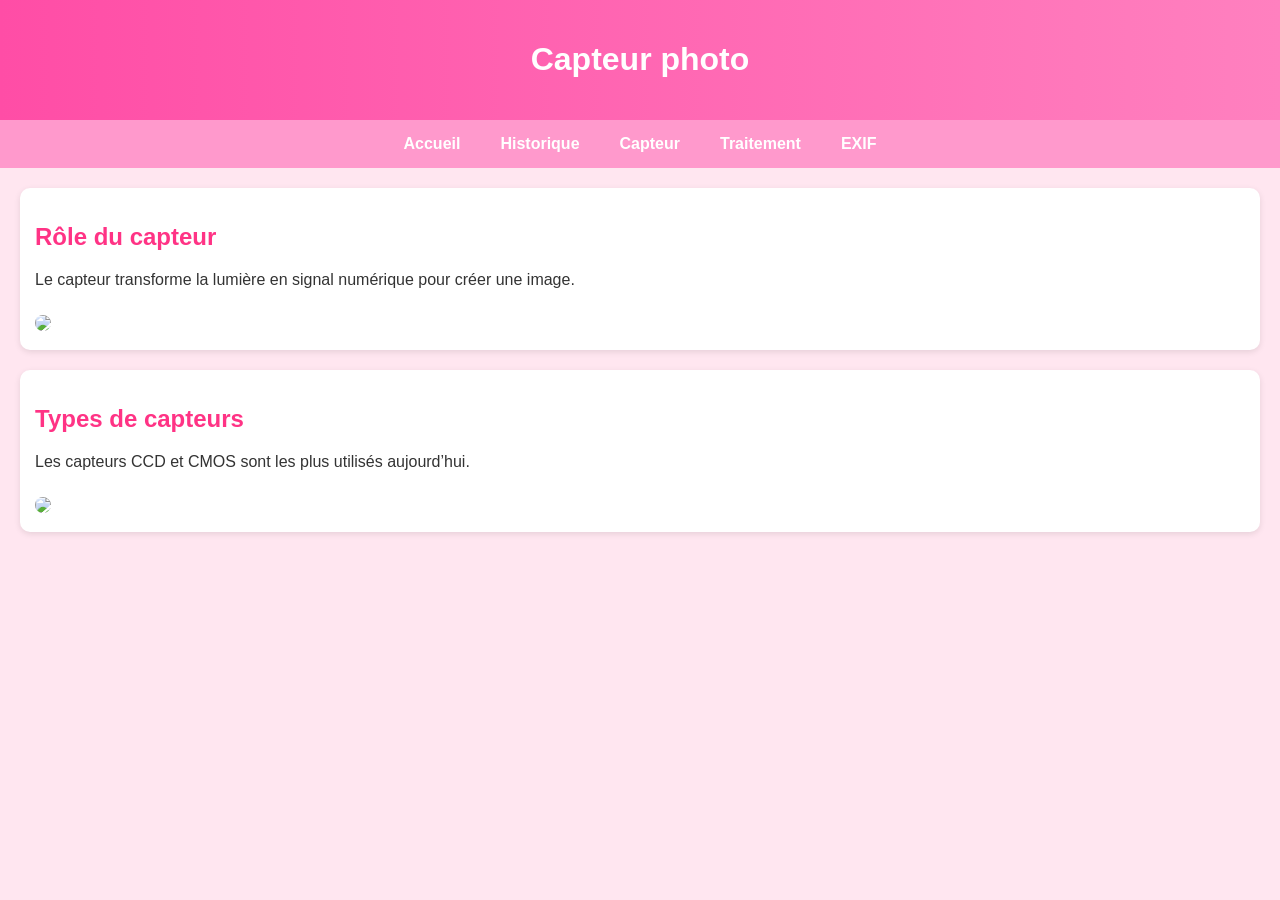
==== capteur.html @ 04acee23 "Add files via upload" ====
<!DOCTYPE html>
<html lang="fr">
<head>
<meta charset="UTF-8">
<title>Capteur</title>
<link rel="stylesheet" href="style.css">
</head>
<body>

<header>
  <h1>Capteur photo</h1>
</header>

<nav>
  <a href="index.html">Accueil</a>
  <a href="historique.html">Historique</a>
  <a href="capteur.html">Capteur</a>
  <a href="traitement.html">Traitement</a>
  <a href="exif.html">EXIF</a>
</nav>

<div class="container">

<section>
  <h2>Rôle du capteur</h2>
  <p>Le capteur transforme la lumière en signal numérique pour créer une image.</p>
  <img src="https://images.unsplash.com/photo-1516035069371-29a1b244cc32" style="width:100%; border-radius:10px; margin-top:10px;">
</section>

<section>
  <h2>Types de capteurs</h2>
  <p>Les capteurs CCD et CMOS sont les plus utilisés aujourd’hui.</p>
  <img src="https://images.unsplash.com/photo-1526170375885-4d8ecf77b99f" style="width:100%; border-radius:10px; margin-top:10px;">
</section>

</div>

</body>
</html>
---- style.css ----
body {
  margin: 0;
  font-family: Arial, sans-serif;
  background: #ffe6f0;
  color: #333;
}

/* HEADER */
header {
  background: linear-gradient(90deg, #ff4da6, #ff80bf);
  color: white;
  text-align: center;
  padding: 20px;
}

/* NAVIGATION */
nav {
  display: flex;
  justify-content: center;
  background-color: #ff99cc;
}

nav a {
  color: white;
  text-decoration: none;
  padding: 15px 20px;
  font-weight: bold;
}

nav a:hover {
  background-color: #ff4da6;
}

/* CONTENU */
.container {
  padding: 20px;
}

/* TITRES */
h2 {
  color: #ff3385;
}

/* SECTIONS */
section {
  background: white;
  padding: 15px;
  margin-bottom: 20px;
  border-radius: 10px;
  box-shadow: 0 2px 6px rgba(0,0,0,0.1);
}

/* IMAGES */
img {
  width: 100%;
  border-radius: 10px;
}
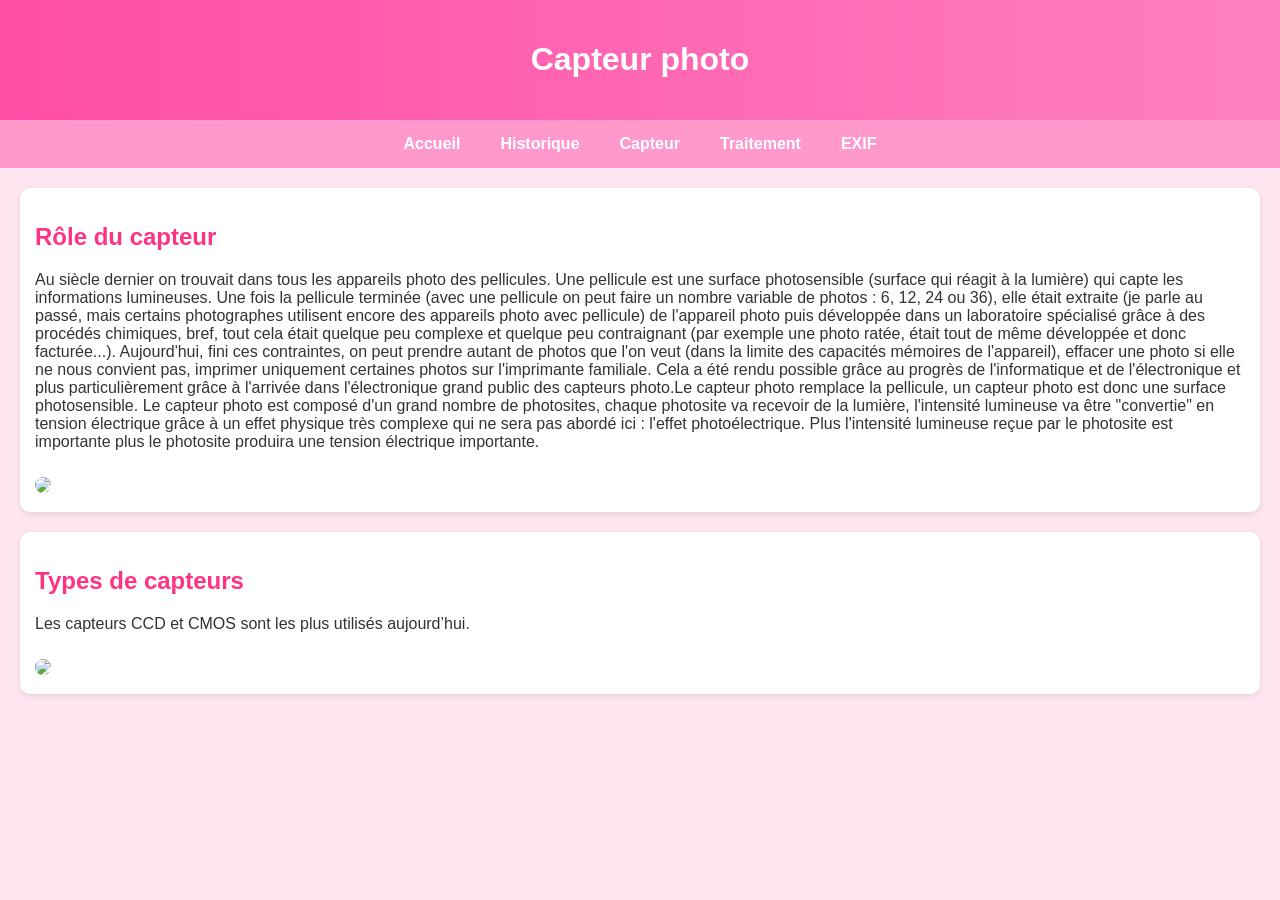
==== commit 4ef2e87e: "Update capteur.html" ====
--- a/capteur.html
+++ b/capteur.html
@@ -23,7 +23,7 @@
 
 <section>
   <h2>Rôle du capteur</h2>
-  <p>Le capteur transforme la lumière en signal numérique pour créer une image.</p>
+  <p>Au siècle dernier on trouvait dans tous les appareils photo des pellicules. Une pellicule est une surface photosensible (surface qui réagit à la lumière) qui capte les informations lumineuses. Une fois la pellicule terminée (avec une pellicule on peut faire un nombre variable de photos : 6, 12, 24 ou 36), elle était extraite (je parle au passé, mais certains photographes utilisent encore des appareils photo avec pellicule) de l'appareil photo puis développée dans un laboratoire spécialisé grâce à des procédés chimiques, bref, tout cela était quelque peu complexe et quelque peu contraignant (par exemple une photo ratée, était tout de même développée et donc facturée...). Aujourd'hui, fini ces contraintes, on peut prendre autant de photos que l'on veut (dans la limite des capacités mémoires de l'appareil), effacer une photo si elle ne nous convient pas, imprimer uniquement certaines photos sur l'imprimante familiale. Cela a été rendu possible grâce au progrès de l'informatique et de l'électronique et plus particulièrement grâce à l'arrivée dans l'électronique grand public des capteurs photo.Le capteur photo remplace la pellicule, un capteur photo est donc une surface photosensible. Le capteur photo est composé d'un grand nombre de photosites, chaque photosite va recevoir de la lumière, l'intensité lumineuse va être "convertie" en tension électrique grâce à un effet physique très complexe qui ne sera pas abordé ici : l'effet photoélectrique. Plus l'intensité lumineuse reçue par le photosite est importante plus le photosite produira une tension électrique importante. </p>
   <img src="https://images.unsplash.com/photo-1516035069371-29a1b244cc32" style="width:100%; border-radius:10px; margin-top:10px;">
 </section>
 
@@ -36,4 +36,4 @@
 </div>
 
 </body>
-</html>+</html>
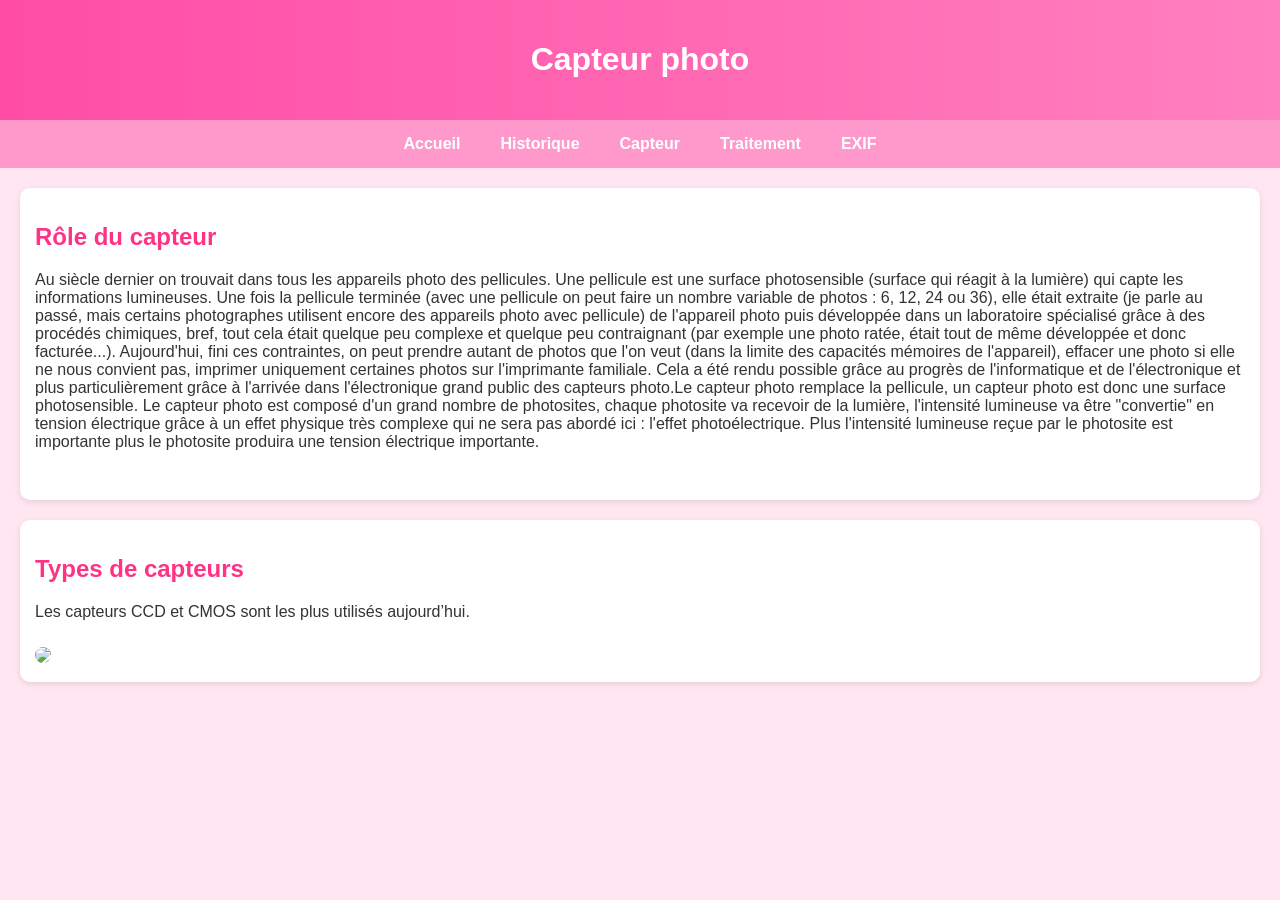
==== commit df182719: "Update capteur.html" ====
--- a/capteur.html
+++ b/capteur.html
@@ -24,7 +24,7 @@
 <section>
   <h2>Rôle du capteur</h2>
   <p>Au siècle dernier on trouvait dans tous les appareils photo des pellicules. Une pellicule est une surface photosensible (surface qui réagit à la lumière) qui capte les informations lumineuses. Une fois la pellicule terminée (avec une pellicule on peut faire un nombre variable de photos : 6, 12, 24 ou 36), elle était extraite (je parle au passé, mais certains photographes utilisent encore des appareils photo avec pellicule) de l'appareil photo puis développée dans un laboratoire spécialisé grâce à des procédés chimiques, bref, tout cela était quelque peu complexe et quelque peu contraignant (par exemple une photo ratée, était tout de même développée et donc facturée...). Aujourd'hui, fini ces contraintes, on peut prendre autant de photos que l'on veut (dans la limite des capacités mémoires de l'appareil), effacer une photo si elle ne nous convient pas, imprimer uniquement certaines photos sur l'imprimante familiale. Cela a été rendu possible grâce au progrès de l'informatique et de l'électronique et plus particulièrement grâce à l'arrivée dans l'électronique grand public des capteurs photo.Le capteur photo remplace la pellicule, un capteur photo est donc une surface photosensible. Le capteur photo est composé d'un grand nombre de photosites, chaque photosite va recevoir de la lumière, l'intensité lumineuse va être "convertie" en tension électrique grâce à un effet physique très complexe qui ne sera pas abordé ici : l'effet photoélectrique. Plus l'intensité lumineuse reçue par le photosite est importante plus le photosite produira une tension électrique importante. </p>
-  <img src="https://images.unsplash.com/photo-1516035069371-29a1b244cc32" style="width:100%; border-radius:10px; margin-top:10px;">
+  <img capteur.png>
 </section>
 
 <section>
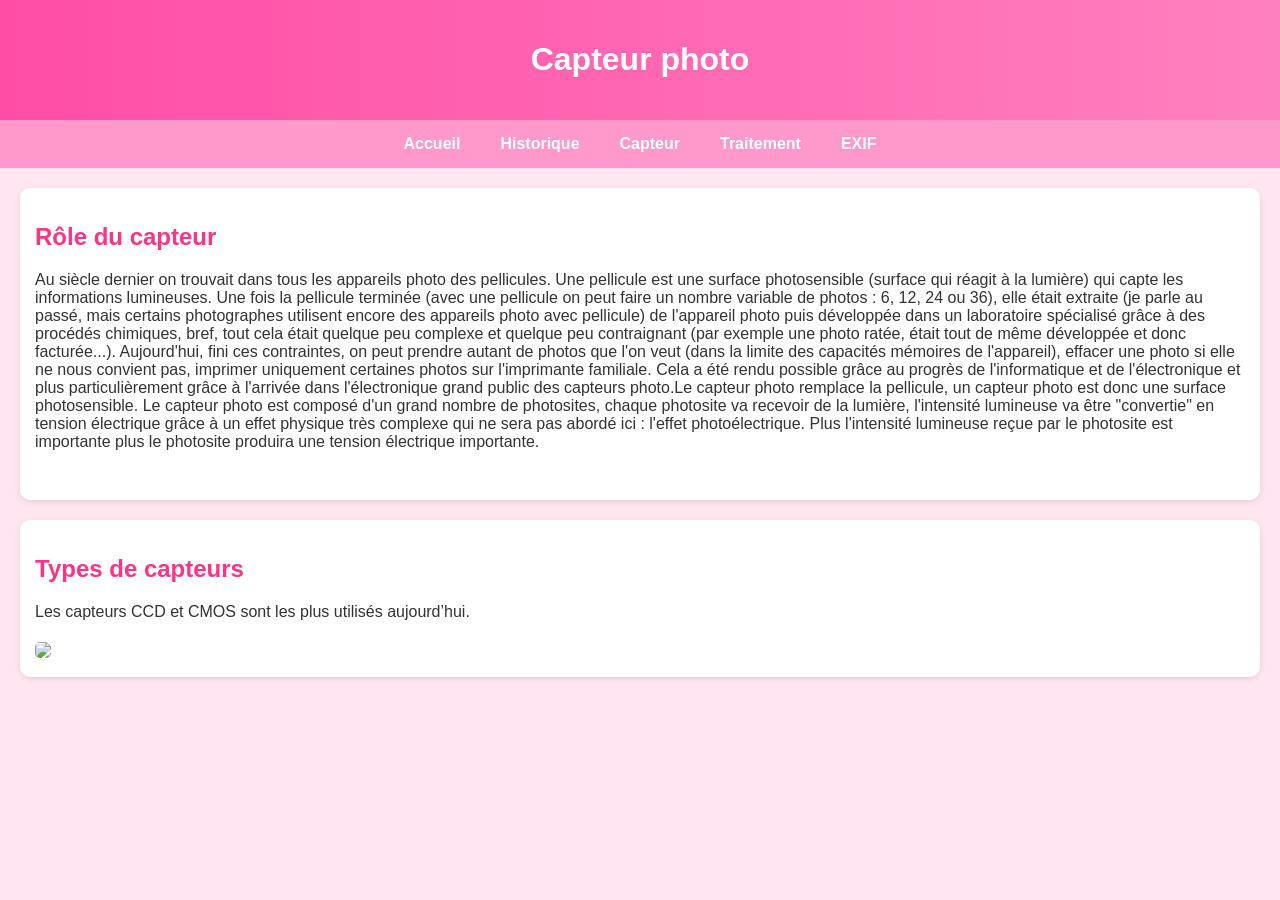
==== commit 07c1537d: "Update capteur.html" ====
--- a/capteur.html
+++ b/capteur.html
@@ -30,7 +30,7 @@
 <section>
   <h2>Types de capteurs</h2>
   <p>Les capteurs CCD et CMOS sont les plus utilisés aujourd’hui.</p>
-  <img src="https://images.unsplash.com/photo-1526170375885-4d8ecf77b99f" style="width:100%; border-radius:10px; margin-top:10px;">
+  <img src="https://images.unsplash.com/photo-1526170375885-4d8ecf77b99f" style="width:50%; border-radius:5px; margin-top:5px;">
 </section>
 
 </div>
